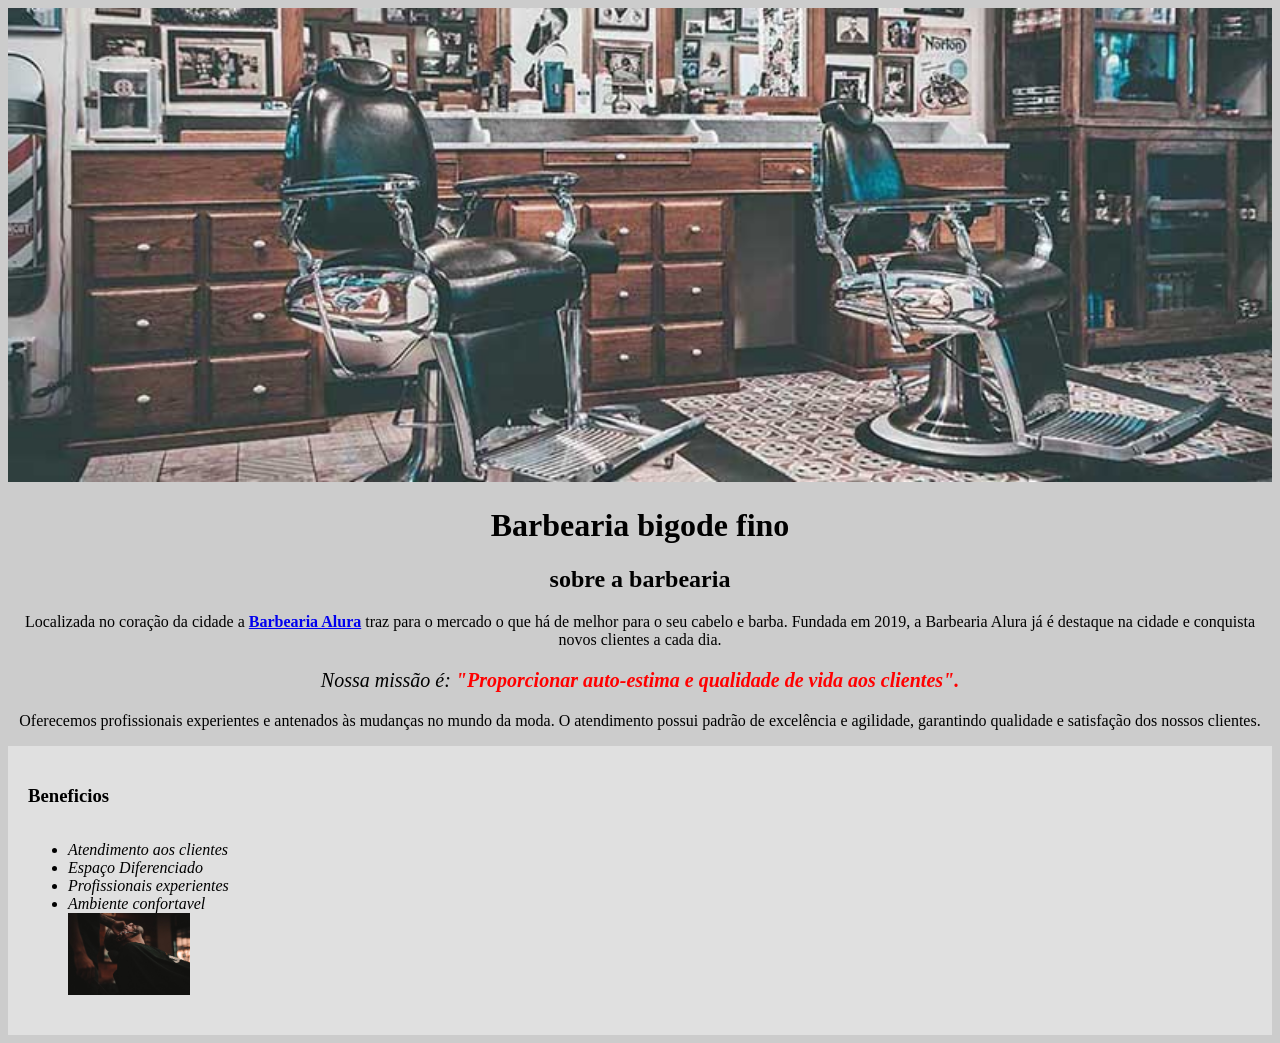
==== index.html @ 4aed01fb "carregamento da pagina" ====
<!DOCTYPE html>
<html lang="pt">

<head>
    <meta charset="UTF-8">
    <meta name="viewport" content="width=device-width, initial-scale=1.0">
    <title>barbearia alura</title>
    <link rel="stylesheet" href="style.css">
</head>

<body>

    <img id="banner" src="banner.jpg">
    <div class="principal"></div>
    <header>
        <h1 class="titolo-principal">Barbearia bigode fino</h1>
    </header>
         <h2 class="centralizado">sobre a barbearia</h2>
    <p>Localizada no coração da cidade a <strong><a
                href="https://booksy.com/pt-br/111599_barbearia-bigode-fino_barbearias_603581_ivaipora#ba_s=seo">Barbearia
                Alura</a></strong> traz para o mercado o que há de melhor para o seu cabelo e barba.
        Fundada em 2019, a Barbearia Alura já é destaque na cidade e conquista novos clientes a cada dia.</p>


    <p id=missao><em>Nossa missão é:<strong> "Proporcionar auto-estima e qualidade de vida aos
                clientes".</strong></em></p>


    <p>Oferecemos profissionais experientes e antenados às mudanças no mundo da moda. O atendimento possui padrão de
        excelência e agilidade, garantindo qualidade e satisfação dos nossos clientes.</p>
    </div>
    <div class="beneficios">
        <h3 class="centralizado">Beneficios</h3>

        <ul>
            <li class="itens">Atendimento aos clientes</li>
            <li class="itens">Espaço Diferenciado</li>
            <li class="itens">Profissionais experientes</li>
            <li class="itens">Ambiente confortavel</li>

            <img src="beneficios.jpg" alt="beneficios">
</body>

</html>
---- style.css ----
body {
    background: #CCCCCC
}

.princial{
 background-color: #CCCCCC;
 padding: 30px;
}
 .beneficios{
    background-color: #e0e0e0;
    padding: 20px;
 }

 .itens {
   font-style: italic;
}

h2
{
    text-align: center;
}

ul{
    display: inline-block;/*alinha pela linha de cima*/
    vertical-align: top;/* alinha pelo topo*/
    width: 20%;/*largura */
    margin-right: 15%;
}
img {
    width: 50%;
}

/* comentário */

#banner {
    width: 100%;
}

h1 {
    text-align: center;
}

p {
    text-align: center;
}

#missao {
    font-size: 20px;
}

em strong {
    color: #FF0000;
}

.titolo-principal{
  text-align: center;
}
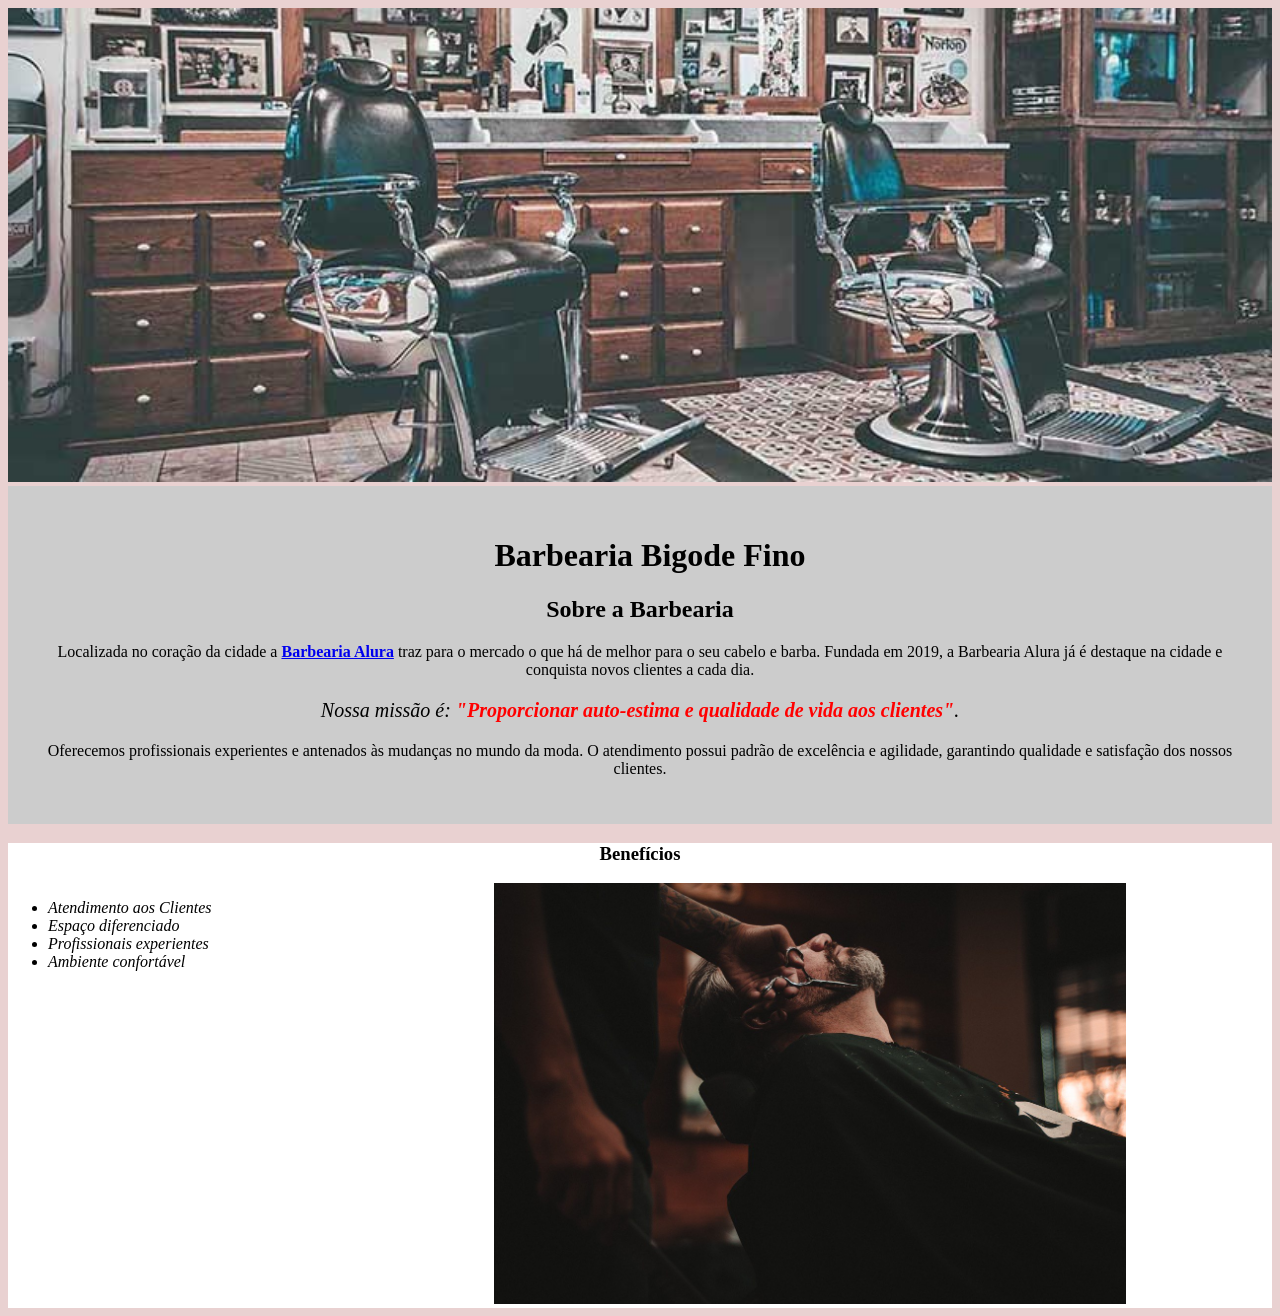
==== commit 3312f72d: "update dia 06/03/26" ====
--- a/index.html
+++ b/index.html
@@ -1,44 +1,45 @@
 <!DOCTYPE html>
-<html lang="pt">
+<html lang="pt-br">
 
 <head>
-    <meta charset="UTF-8">
-    <meta name="viewport" content="width=device-width, initial-scale=1.0">
-    <title>barbearia alura</title>
-    <link rel="stylesheet" href="style.css">
+<meta charset="UTF-8">
+<title>Barbearia Alura</title>
+<link rel="stylesheet" href="style.css">
 </head>
 
 <body>
+<img id="banner" src="img/banner.jpg">
+<div class="principal">
+<header>
+<h1 class="titulo-principal">Barbearia Bigode Fino</h1>
+</header>
+<h2 class="centralizado">Sobre a Barbearia</h2>
+<p>Localizada no coração da cidade a <strong><a
+href="https://booksy.com/pt-br/111599_barbearia-bigode-fino_barbearias_603581_ivaipora#ba_s=seo">Barbearia
+Alura</a></strong> traz para o mercado o que há de melhor para o seu cabelo e barba.
+Fundada em 2019, a Barbearia Alura já é destaque na cidade e conquista novos clientes a cada dia.</p>
 
-    <img id="banner" src="banner.jpg">
-    <div class="principal"></div>
-    <header>
-        <h1 class="titolo-principal">Barbearia bigode fino</h1>
-    </header>
-         <h2 class="centralizado">sobre a barbearia</h2>
-    <p>Localizada no coração da cidade a <strong><a
-                href="https://booksy.com/pt-br/111599_barbearia-bigode-fino_barbearias_603581_ivaipora#ba_s=seo">Barbearia
-                Alura</a></strong> traz para o mercado o que há de melhor para o seu cabelo e barba.
-        Fundada em 2019, a Barbearia Alura já é destaque na cidade e conquista novos clientes a cada dia.</p>
+<p id="missao"><em>Nossa missão é: <strong>"Proporcionar auto-estima e qualidade de vida aos
+clientes"</strong>.</em></p>
+
+<p>Oferecemos profissionais experientes e antenados às mudanças no mundo da moda.
+O atendimento possui padrão de excelência e agilidade, garantindo qualidade e satisfação dos nossos
+clientes.</p>
+</div>
+<div class="beneficios">
+<h3 class="centralizado">Benefícios</h3>
+
+<ul>
+<li class="itens">Atendimento aos Clientes</li>
+<li class="itens">Espaço diferenciado</li>
+<li class="itens">Profissionais experientes</li>
+<li class="itens">Ambiente confortável</li>
+</ul>
+
+<img src="beneficios.jpg" class="imagembeneficios">
 
 
-    <p id=missao><em>Nossa missão é:<strong> "Proporcionar auto-estima e qualidade de vida aos
-                clientes".</strong></em></p>
-
-
-    <p>Oferecemos profissionais experientes e antenados às mudanças no mundo da moda. O atendimento possui padrão de
-        excelência e agilidade, garantindo qualidade e satisfação dos nossos clientes.</p>
-    </div>
-    <div class="beneficios">
-        <h3 class="centralizado">Beneficios</h3>
-
-        <ul>
-            <li class="itens">Atendimento aos clientes</li>
-            <li class="itens">Espaço Diferenciado</li>
-            <li class="itens">Profissionais experientes</li>
-            <li class="itens">Ambiente confortavel</li>
-
-            <img src="beneficios.jpg" alt="beneficios">
+</div>
 </body>
 
 </html>
--- a/style.css
+++ b/style.css
@@ -1,57 +1,62 @@
 body {
-    background: #CCCCCC
+background: #e9d1d1
 }
 
-.princial{
- background-color: #CCCCCC;
- padding: 30px;
+.principal{
+background: #CCCCCC;
+padding: 30px;
 }
- .beneficios{
-    background-color: #e0e0e0;
-    padding: 20px;
- }
 
- .itens {
-   font-style: italic;
+.itens{
+font-style: italic;
+}
+
+.beneficios {
+background: #FFFFFF;
 }
 
 h2
 {
-    text-align: center;
+text-align: center;
 }
 
-ul{
-    display: inline-block;/*alinha pela linha de cima*/
-    vertical-align: top;/* alinha pelo topo*/
-    width: 20%;/*largura */
-    margin-right: 15%;
+ul {
+display: inline-block; /* Alinhar pela linha de cima */
+vertical-align: top; /* Alinhar pelo topo */
+width: 20%; /* largura */
+margin-right: 15%;
 }
+
 img {
-    width: 50%;
+width: 50%;
 }
 
 /* comentário */
 
 #banner {
-    width: 100%;
+width: 100%;
 }
 
 h1 {
-    text-align: center;
+text-align: center
 }
 
 p {
-    text-align: center;
+text-align: center;
 }
 
 #missao {
-    font-size: 20px;
+font-size: 20px;
 }
 
 em strong {
-    color: #FF0000;
+color: #FF0000;
 }
 
-.titolo-principal{
-  text-align: center;
+.titulo-principal{
+padding-left: 20px;
+}
+
+.centralizado{
+text-align: center;
 }
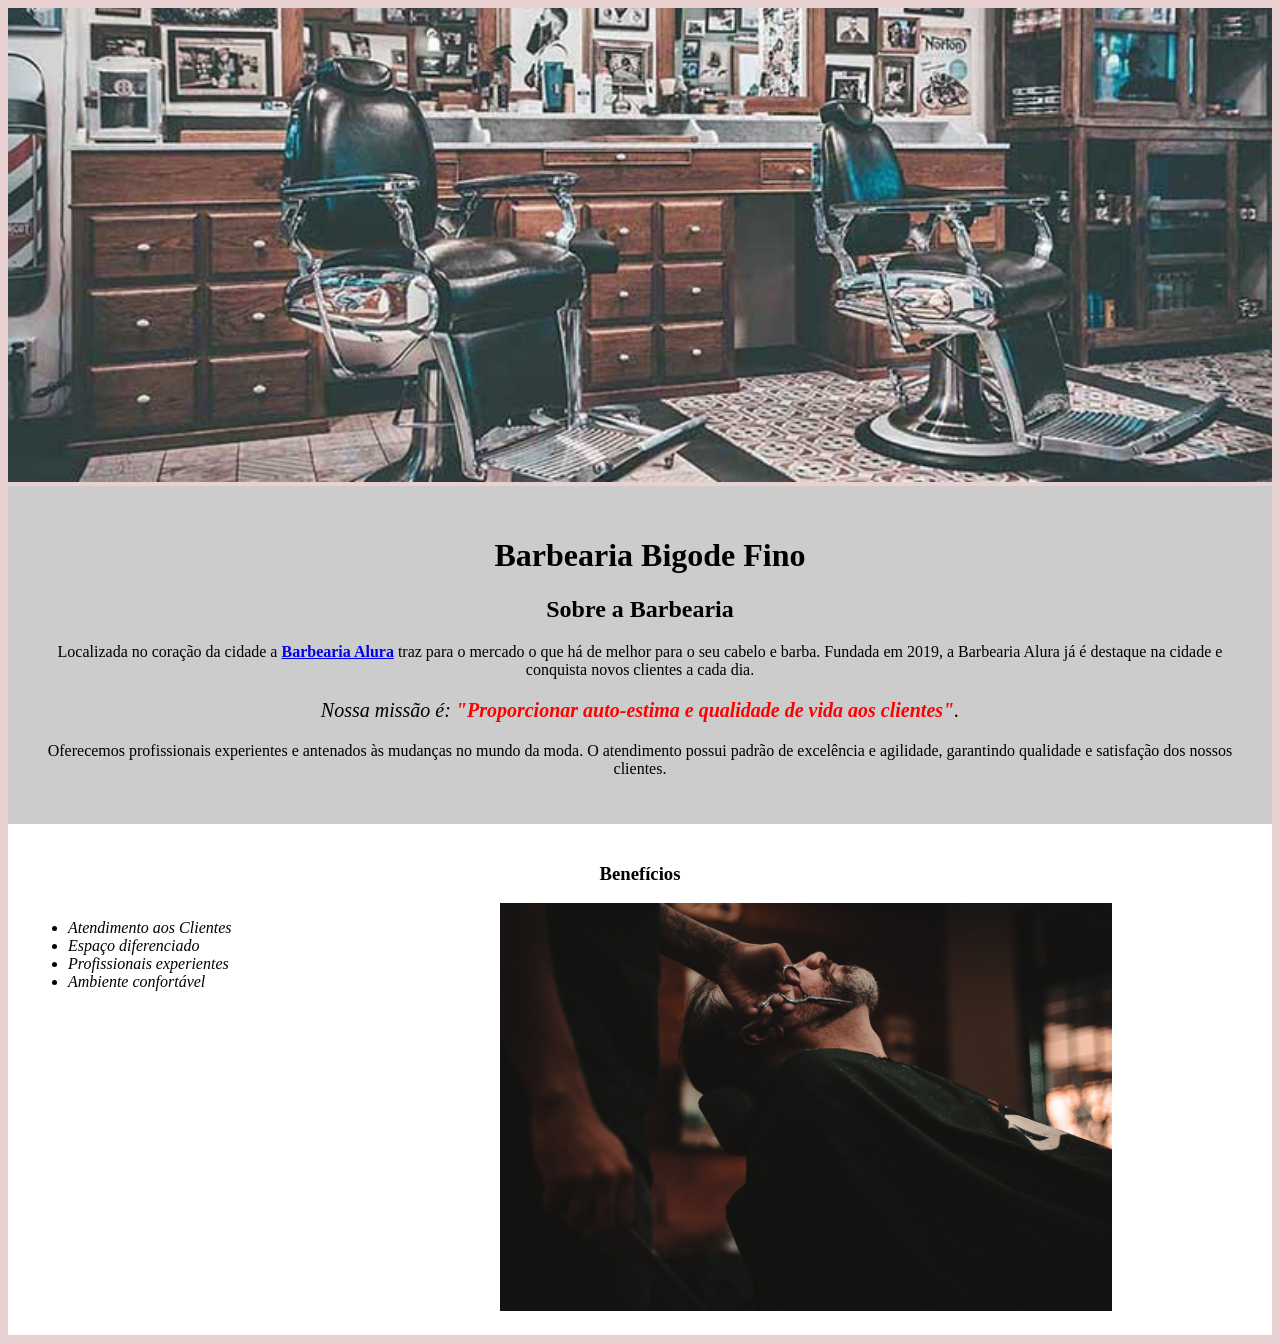
==== commit 9fb8ac4a: "commit" ====
--- a/index.html
+++ b/index.html
@@ -2,44 +2,44 @@
 <html lang="pt-br">
 
 <head>
-<meta charset="UTF-8">
-<title>Barbearia Alura</title>
-<link rel="stylesheet" href="style.css">
+    <meta charset="UTF-8">
+    <title>Barbearia Alura</title>
+    <link rel="stylesheet" href="style.css">
 </head>
 
 <body>
-<img id="banner" src="img/banner.jpg">
-<div class="principal">
-<header>
-<h1 class="titulo-principal">Barbearia Bigode Fino</h1>
-</header>
-<h2 class="centralizado">Sobre a Barbearia</h2>
-<p>Localizada no coração da cidade a <strong><a
-href="https://booksy.com/pt-br/111599_barbearia-bigode-fino_barbearias_603581_ivaipora#ba_s=seo">Barbearia
-Alura</a></strong> traz para o mercado o que há de melhor para o seu cabelo e barba.
-Fundada em 2019, a Barbearia Alura já é destaque na cidade e conquista novos clientes a cada dia.</p>
+    <img id="banner" src="img/banner.jpg">
+    <div class="principal">
+        <header>
+            <h1 class="titulo-principal">Barbearia Bigode Fino</h1>
+        </header>
+            <h2  class="centralizado">Sobre a Barbearia</h2>
+        <p>Localizada no coração da cidade a <strong><a
+                    href="https://booksy.com/pt-br/111599_barbearia-bigode-fino_barbearias_603581_ivaipora#ba_s=seo">Barbearia
+                    Alura</a></strong> traz para o mercado o que há de melhor para o seu cabelo e barba.
+            Fundada em 2019, a Barbearia Alura já é destaque na cidade e conquista novos clientes a cada dia.</p>
 
-<p id="missao"><em>Nossa missão é: <strong>"Proporcionar auto-estima e qualidade de vida aos
-clientes"</strong>.</em></p>
+        <p id="missao"><em>Nossa missão é: <strong>"Proporcionar auto-estima e qualidade de vida aos
+                    clientes"</strong>.</em></p>
 
-<p>Oferecemos profissionais experientes e antenados às mudanças no mundo da moda.
-O atendimento possui padrão de excelência e agilidade, garantindo qualidade e satisfação dos nossos
-clientes.</p>
-</div>
-<div class="beneficios">
-<h3 class="centralizado">Benefícios</h3>
+        <p>Oferecemos profissionais experientes e antenados às mudanças no mundo da moda.
+            O atendimento possui padrão de excelência e agilidade, garantindo qualidade e satisfação dos nossos
+            clientes.</p>
+    </div>
+    <div class="beneficios">
+        <h3 class="centralizado">Benefícios</h3>
 
-<ul>
-<li class="itens">Atendimento aos Clientes</li>
-<li class="itens">Espaço diferenciado</li>
-<li class="itens">Profissionais experientes</li>
-<li class="itens">Ambiente confortável</li>
-</ul>
+        <ul>
+            <li class="itens">Atendimento aos Clientes</li>
+            <li class="itens">Espaço diferenciado</li>
+            <li class="itens">Profissionais experientes</li>
+            <li class="itens">Ambiente confortável</li>
+        </ul>
 
-<img src="beneficios.jpg" class="imagembeneficios">
+        <img src="img/beneficios.jpg" class="imagembeneficios">
 
 
-</div>
+    </div>
 </body>
 
 </html>
--- a/style.css
+++ b/style.css
@@ -1,62 +1,63 @@
 body {
-background: #e9d1d1
+    background: #e9d1d1
 }
 
 .principal{
-background: #CCCCCC;
-padding: 30px;
+    background: #CCCCCC;
+    padding: 30px;
 }
 
 .itens{
-font-style: italic;
+    font-style: italic;
 }
 
 .beneficios {
-background: #FFFFFF;
+    background: #FFFFFF;
+    padding: 20px;
 }
 
 h2
-{
-text-align: center;
-}
+ {
+    text-align: center;
+ }
 
 ul {
-display: inline-block; /* Alinhar pela linha de cima */
-vertical-align: top; /* Alinhar pelo topo */
-width: 20%; /* largura */
-margin-right: 15%;
+    display: inline-block; /* Alinhar pela linha de cima */
+    vertical-align: top; /* Alinhar pelo topo */
+    width: 20%; /* largura */
+    margin-right: 15%;
 }
 
 img {
-width: 50%;
+    width: 50%;
 }
 
 /* comentário */
 
 #banner {
-width: 100%;
+    width: 100%;
 }
 
 h1 {
-text-align: center
+    text-align: center
 }
 
 p {
-text-align: center;
+    text-align: center;
 }
 
 #missao {
-font-size: 20px;
+    font-size: 20px
 }
 
 em strong {
-color: #FF0000;
+    color: #FF0000;
 }
 
 .titulo-principal{
-padding-left: 20px;
+    padding-left: 20px;
 }
 
 .centralizado{
-text-align: center;
+    text-align: center;
 }
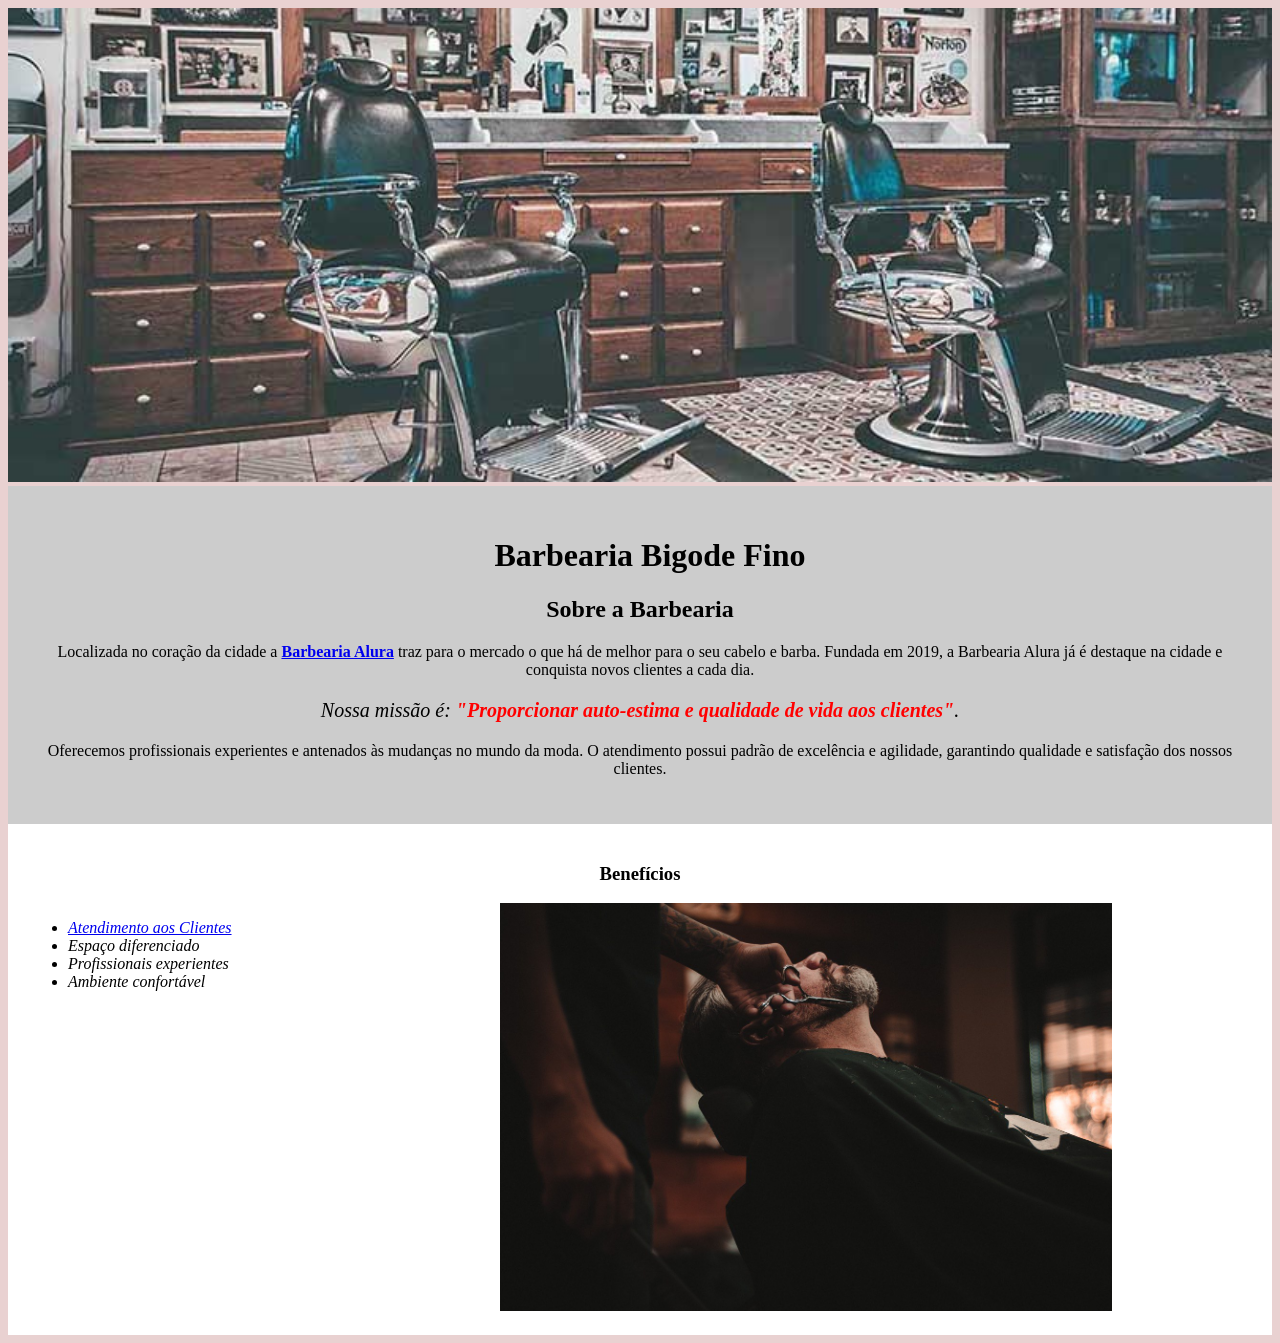
==== commit bd93aaff: "commit" ====
--- a/index.html
+++ b/index.html
@@ -30,7 +30,7 @@
         <h3 class="centralizado">Benefícios</h3>
 
         <ul>
-            <li class="itens">Atendimento aos Clientes</li>
+            <li class="itens"><a href="produtos.html">Atendimento aos Clientes</a></li>
             <li class="itens">Espaço diferenciado</li>
             <li class="itens">Profissionais experientes</li>
             <li class="itens">Ambiente confortável</li>
